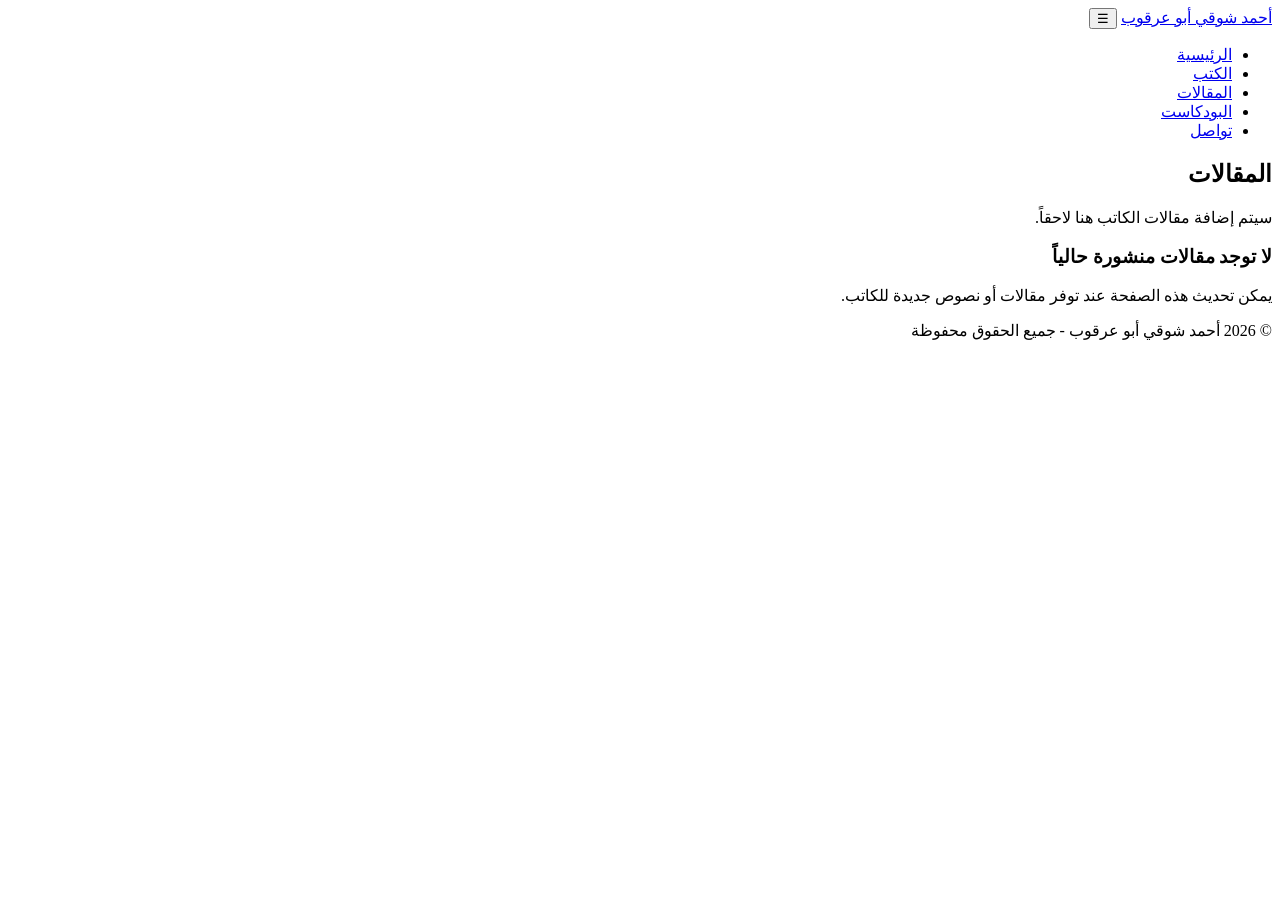
==== articles.html @ 0fc99c55 "Add files via upload" ====
<!DOCTYPE html>
<html lang="ar" dir="rtl">
<head>
  <meta charset="UTF-8" />
  <meta name="viewport" content="width=device-width, initial-scale=1.0" />
  <title>المقالات | أحمد شوقي أبو عرقوب</title>
  <link rel="stylesheet" href="css/style.css" />
</head>
<body><header class="site-header">
  <nav class="navbar container">
    <a href="index.html" class="logo">أحمد شوقي <span>أبو عرقوب</span></a>
    <button class="menu-btn" id="menuBtn" aria-label="فتح القائمة" aria-expanded="false">☰</button>
    <ul class="nav-links" id="navLinks">
      <li><a  href="index.html">الرئيسية</a></li>
      <li><a  href="books.html">الكتب</a></li>
      <li><a class="active" href="articles.html">المقالات</a></li>
      <li><a  href="podcast.html">البودكاست</a></li>
      <li><a  href="contact.html">تواصل</a></li>
    </ul>
  </nav>
</header>
<main class="page">
  <section class="container">
    <div class="page-title">
      <h1>المقالات</h1>
      <p>سيتم إضافة مقالات الكاتب هنا لاحقاً.</p>
    </div>
    <div class="article-list">
      <article class="article-item">
        <h3>لا توجد مقالات منشورة حالياً</h3>
        <p>يمكن تحديث هذه الصفحة عند توفر مقالات أو نصوص جديدة للكاتب.</p>
      </article>
    </div>
  </section>
</main>
<footer class="footer"><p>© 2026 أحمد شوقي أبو عرقوب - جميع الحقوق محفوظة</p></footer>
<script src="js/main.js"></script></body>
</html>
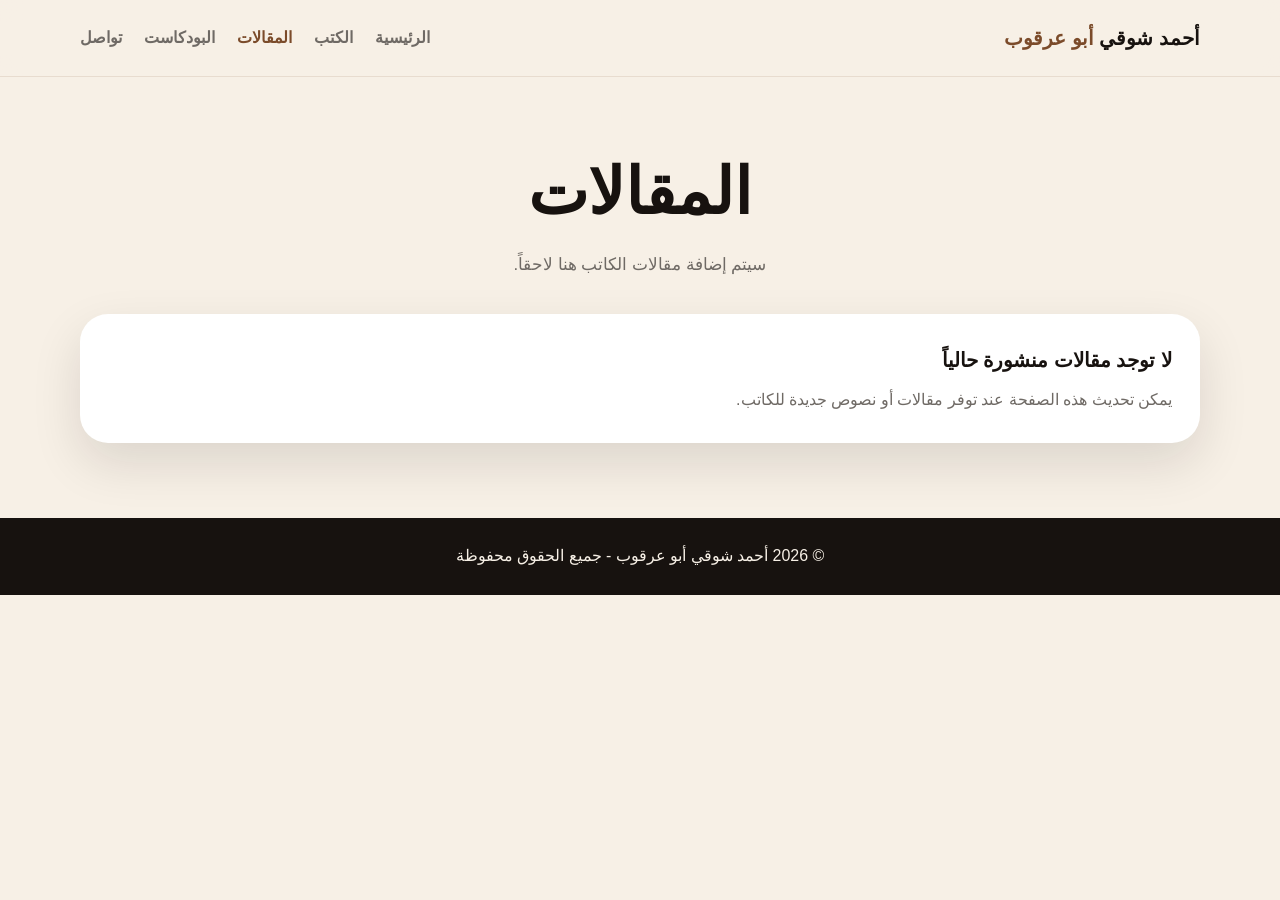
==== commit 94f9aec3: "Update articles.html" ====
--- a/articles.html
+++ b/articles.html
@@ -4,7 +4,7 @@
   <meta charset="UTF-8" />
   <meta name="viewport" content="width=device-width, initial-scale=1.0" />
   <title>المقالات | أحمد شوقي أبو عرقوب</title>
-  <link rel="stylesheet" href="css/style.css" />
+  <link rel="stylesheet" href="style.css" />
 </head>
 <body><header class="site-header">
   <nav class="navbar container">
--- a/style.css
+++ b/style.css
@@ -0,0 +1,504 @@
+@import url('https://fonts.googleapis.com/css2?family=Cairo:wght@400;600;700;900&display=swap');
+
+:root {
+  --dark: #17120f;
+  --brown: #7b4b2a;
+  --gold: #c89b5a;
+  --cream: #f7f0e6;
+  --white: #ffffff;
+  --gray: #6f6a65;
+  --shadow: 0 20px 50px rgba(23, 18, 15, 0.12);
+}
+
+* {
+  margin: 0;
+  padding: 0;
+  box-sizing: border-box;
+}
+
+html {
+  -webkit-text-size-adjust: 100%;
+  text-size-adjust: 100%;
+}
+
+body {
+  font-family: 'Cairo', sans-serif;
+  background: var(--cream);
+  color: var(--dark);
+  line-height: 1.8;
+  overflow-x: hidden;
+}
+
+img {
+  max-width: 100%;
+  height: auto;
+}
+
+a {
+  text-decoration: none;
+  color: inherit;
+}
+
+.container {
+  width: min(1120px, 92%);
+  margin: auto;
+}
+
+.site-header {
+  background: rgba(247, 240, 230, 0.94);
+  backdrop-filter: blur(12px);
+  position: sticky;
+  top: 0;
+  z-index: 1000;
+  border-bottom: 1px solid rgba(123, 75, 42, 0.12);
+}
+
+.navbar {
+  height: 76px;
+  display: flex;
+  align-items: center;
+  justify-content: space-between;
+}
+
+.logo {
+  font-weight: 900;
+  font-size: 1.25rem;
+}
+
+.logo span {
+  color: var(--brown);
+}
+
+.nav-links {
+  display: flex;
+  list-style: none;
+  gap: 22px;
+}
+
+.nav-links a {
+  font-weight: 700;
+  color: var(--gray);
+  transition: 0.3s;
+}
+
+.nav-links a:hover,
+.nav-links a.active {
+  color: var(--brown);
+}
+
+.menu-btn {
+  display: none;
+  background: none;
+  border: none;
+  font-size: 1.8rem;
+  cursor: pointer;
+  padding: 8px 10px;
+  line-height: 1;
+  min-width: 44px;
+  min-height: 44px;
+}
+
+.hero {
+  padding: 90px 0;
+  background:
+    radial-gradient(circle at top right, rgba(200,155,90,.23), transparent 35%),
+    linear-gradient(135deg, #f7f0e6, #fffaf3);
+}
+
+.hero-grid,
+.about-grid,
+.contact-grid {
+  display: grid;
+  grid-template-columns: 1.2fr .8fr;
+  gap: 42px;
+  align-items: center;
+}
+
+.tag {
+  color: var(--brown);
+  font-weight: 800;
+  margin-bottom: 10px;
+}
+
+.hero h1,
+.page-title h1 {
+  font-size: clamp(2rem, 5vw, 4rem);
+  line-height: 1.25;
+  margin-bottom: 18px;
+}
+
+.hero p,
+.page-title p,
+.about-preview p {
+  color: var(--gray);
+  font-size: 1.05rem;
+}
+
+.hero-actions {
+  display: flex;
+  gap: 14px;
+  flex-wrap: wrap;
+  margin-top: 28px;
+}
+
+.btn {
+  display: inline-block;
+  padding: 12px 24px;
+  border-radius: 999px;
+  font-weight: 800;
+  border: 2px solid var(--brown);
+  cursor: pointer;
+  min-height: 44px;
+  line-height: 1.6;
+}
+
+.btn.primary {
+  background: var(--brown);
+  color: var(--white);
+}
+
+.btn.secondary {
+  color: var(--brown);
+}
+
+.btn.small {
+  padding: 8px 18px;
+  margin-top: 14px;
+  font-size: .9rem;
+  min-height: 40px;
+}
+
+.hero-card,
+.quote-box,
+.work-card,
+.article-item,
+.podcast-card,
+.contact-form,
+.contact-info {
+  background: var(--white);
+  border-radius: 28px;
+  padding: 28px;
+  box-shadow: var(--shadow);
+}
+
+.hero-card {
+  min-height: 260px;
+  display: flex;
+  flex-direction: column;
+  justify-content: center;
+  border: 1px solid rgba(123, 75, 42, 0.12);
+}
+
+.hero-card h3 {
+  color: var(--brown);
+  font-size: 1.5rem;
+}
+
+.hero-card a,
+.read-more,
+.article-item a {
+  color: var(--brown);
+  font-weight: 800;
+  margin-top: 12px;
+  display: inline-block;
+}
+
+.section,
+.page {
+  padding: 75px 0;
+}
+
+.section-title,
+.page-title {
+  text-align: center;
+  margin-bottom: 34px;
+}
+
+.cards-grid,
+.podcast-grid {
+  display: grid;
+  grid-template-columns: repeat(3, 1fr);
+  gap: 22px;
+}
+
+.work-card {
+  transition: .3s;
+}
+
+.work-card:hover {
+  transform: translateY(-8px);
+}
+
+.book-cover {
+  height: 190px;
+  border-radius: 22px;
+  background: linear-gradient(145deg, var(--brown), var(--gold));
+  color: var(--white);
+  display: grid;
+  place-items: center;
+  font-size: 2rem;
+  font-weight: 900;
+  margin-bottom: 18px;
+}
+
+.work-card h3,
+.article-item h3,
+.podcast-card h3 {
+  font-size: 1.25rem;
+  margin-bottom: 8px;
+}
+
+.work-card p,
+.article-item p,
+.podcast-card p {
+  color: var(--gray);
+}
+
+.about-preview {
+  padding: 80px 0;
+  background: var(--dark);
+  color: var(--white);
+}
+
+.about-preview p {
+  color: #e8ded2;
+}
+
+.quote-box {
+  color: var(--dark);
+  font-size: 1.5rem;
+  font-weight: 800;
+}
+
+.article-list {
+  display: grid;
+  gap: 20px;
+}
+
+.article-item span {
+  color: var(--gold);
+  font-weight: 800;
+}
+
+.podcast-card audio {
+  width: 100%;
+  margin-top: 18px;
+}
+
+.align-right {
+  text-align: right;
+}
+
+.contact-grid {
+  align-items: start;
+}
+
+.contact-info {
+  margin-top: 22px;
+}
+
+.contact-form {
+  display: grid;
+  gap: 12px;
+}
+
+.contact-form label {
+  font-weight: 800;
+}
+
+.contact-form input,
+.contact-form textarea {
+  width: 100%;
+  border: 1px solid #e1d2c0;
+  border-radius: 16px;
+  padding: 13px;
+  font-family: inherit;
+  font-size: 16px;
+  outline: none;
+}
+
+.contact-form input:focus,
+.contact-form textarea:focus {
+  border-color: var(--brown);
+}
+
+.footer {
+  text-align: center;
+  padding: 24px;
+  background: var(--dark);
+  color: var(--cream);
+}
+
+/* ===== تحسينات التجاوب مع الأجهزة اللوحية والجوال ===== */
+
+/* أجهزة لوحية وشاشات متوسطة: عرض بطاقتين بدل ثلاثة لاستغلال أفضل للمساحة */
+@media (max-width: 1000px) {
+  .cards-grid,
+  .podcast-grid {
+    grid-template-columns: repeat(2, 1fr);
+  }
+}
+
+@media (max-width: 850px) {
+  .menu-btn {
+    display: block;
+  }
+
+  .nav-links {
+    position: absolute;
+    top: 76px;
+    right: 0;
+    width: 100%;
+    background: var(--cream);
+    flex-direction: column;
+    padding: 10px 20px 20px;
+    display: none;
+    border-bottom: 1px solid #e5d6c5;
+    max-height: calc(100vh - 76px);
+    overflow-y: auto;
+    box-shadow: var(--shadow);
+  }
+
+  .nav-links.show {
+    display: flex;
+  }
+
+  .nav-links li {
+    width: 100%;
+  }
+
+  .nav-links a {
+    display: block;
+    padding: 14px 4px;
+    font-size: 1.05rem;
+    border-bottom: 1px solid rgba(123, 75, 42, 0.08);
+  }
+
+  .nav-links li:last-child a {
+    border-bottom: none;
+  }
+
+  .hero-grid,
+  .about-grid,
+  .contact-grid,
+  .cards-grid,
+  .podcast-grid {
+    grid-template-columns: 1fr;
+  }
+
+  .hero {
+    padding: 60px 0;
+  }
+}
+
+/* هواتف: عمود واحد وأغلفة أطول لعرض أفضل للصورة */
+@media (max-width: 600px) {
+  .cards-grid,
+  .podcast-grid {
+    grid-template-columns: 1fr;
+    gap: 18px;
+  }
+
+  .book-cover {
+    height: 260px;
+  }
+
+  .section,
+  .page {
+    padding: 55px 0;
+  }
+
+  .hero-actions {
+    flex-direction: column;
+    align-items: stretch;
+  }
+
+  .hero-actions .btn {
+    text-align: center;
+  }
+
+  .navbar {
+    height: 68px;
+  }
+
+  .nav-links {
+    top: 68px;
+    max-height: calc(100vh - 68px);
+  }
+}
+
+/* هواتف صغيرة جداً: إحكام المساحات والخطوط لسهولة القراءة */
+@media (max-width: 420px) {
+  .container {
+    width: 94%;
+  }
+
+  .hero {
+    padding: 44px 0;
+  }
+
+  .hero h1,
+  .page-title h1 {
+    font-size: clamp(1.6rem, 8vw, 2.4rem);
+  }
+
+  .hero-card,
+  .quote-box,
+  .work-card,
+  .article-item,
+  .podcast-card,
+  .contact-form,
+  .contact-info {
+    padding: 20px;
+    border-radius: 20px;
+  }
+
+  .logo {
+    font-size: 1.05rem;
+  }
+
+  .book-cover {
+    height: 220px;
+  }
+
+  .btn.primary,
+  .btn.secondary {
+    width: 100%;
+    text-align: center;
+  }
+}
+
+
+/* إضافات بسيطة لعرض الأغلفة الحقيقية مع الحفاظ على شكل التصميم */
+.book-cover.image-cover {
+  padding: 0;
+  overflow: hidden;
+  background: #fff;
+}
+.book-cover.image-cover img {
+  width: 100%;
+  height: 100%;
+  object-fit: cover;
+  display: block;
+}
+.contact-info a {
+  color: var(--brown);
+  font-weight: 800;
+}
+.unavailable {
+  display: inline-block;
+  padding: 8px 18px;
+  margin-top: 14px;
+  font-size: .9rem;
+  border-radius: 999px;
+  font-weight: 800;
+  border: 2px solid #d8c7b6;
+  color: var(--gray);
+}
+.other-works {
+  margin-top: 18px;
+  color: #e8ded2;
+}
+.other-works li {
+  margin-right: 22px;
+}
